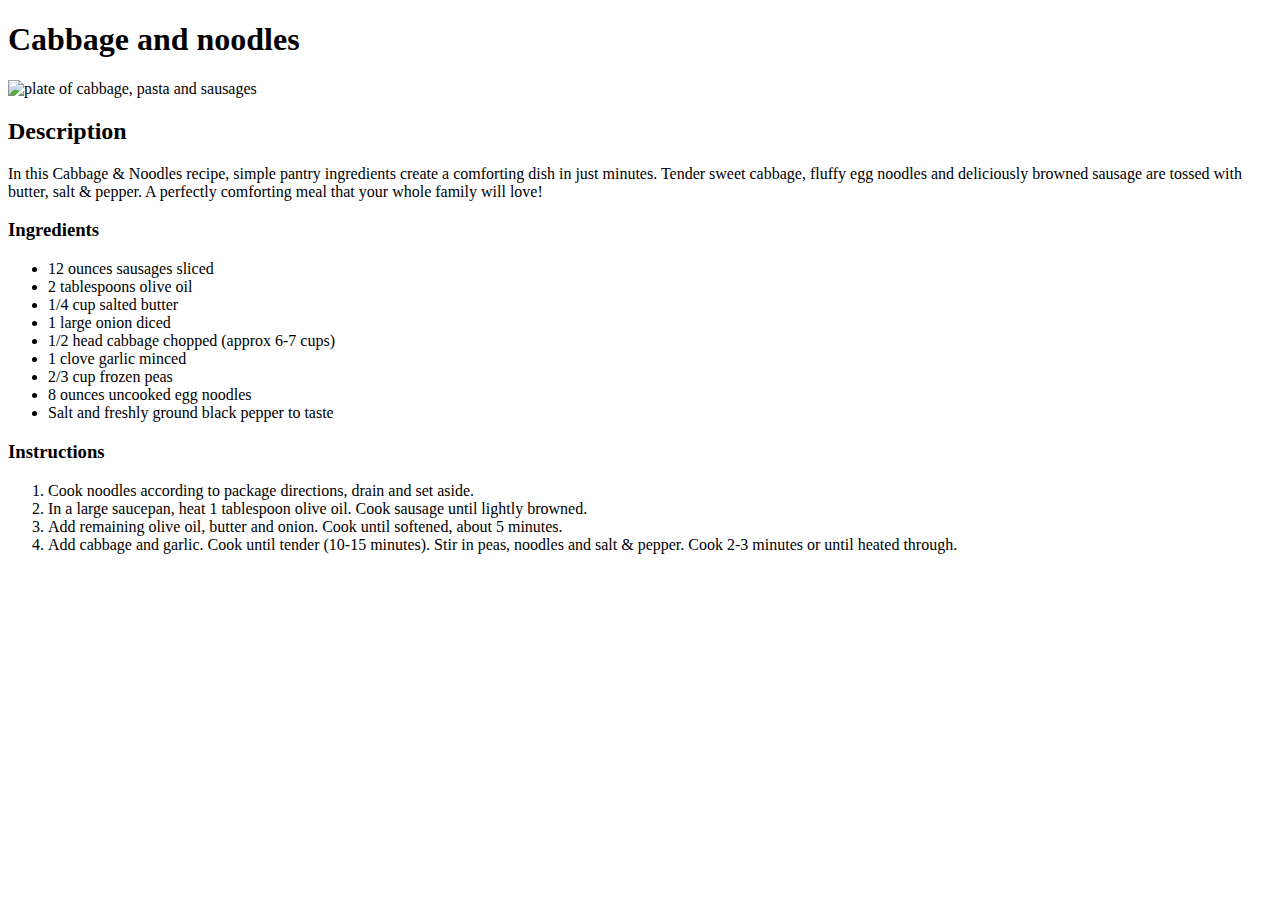
==== recipes/cabbage_and_noodles.html @ da40dccd "Add cabbage and noodles recipe" ====
<!DOCTYPE html>
<html lang="en">
    <head>
        <meta charset="UTF-8">
        <title>Cabbage and Noodles</title>
    </head>
    <body>
        <h1>Cabbage and noodles</h1>
        <img src="https://www.spendwithpennies.com/wp-content/uploads/2016/10/Cabbage-and-Noodles-with-Sausage-37.jpg" alt="plate of cabbage, pasta and sausages"></a>
        <h2>Description</h2>
        <p>In this Cabbage & Noodles recipe, simple pantry ingredients create a comforting dish in just minutes.  Tender sweet cabbage, fluffy egg noodles and deliciously browned sausage are tossed with butter, salt & pepper.  A perfectly comforting meal that your whole family will love!</p>
        <h3>Ingredients</h3>
        <ul>
            <li>12 ounces sausages sliced</li>
            <li>2 tablespoons olive oil</li>
            <li>1/4 cup salted butter</li>
            <li>1 large onion diced</li>
            <li>1/2 head cabbage chopped (approx 6-7 cups)</li>
            <li>1 clove garlic minced</li>
            <li>2/3 cup frozen peas</li>
            <li>8 ounces uncooked egg noodles</li>
            <li>Salt and freshly ground black pepper to taste</li>
        </ul>
        <h3>Instructions</h3>
        <ol>
            <li>Cook noodles according to package directions, drain and set aside.</li>
            <li>In a large saucepan, heat 1 tablespoon olive oil. Cook sausage until lightly browned.</li>
            <li>Add remaining olive oil, butter and onion. Cook until softened, about 5 minutes.</li>
            <li>Add cabbage and garlic. Cook until tender (10-15 minutes). Stir in peas, noodles and salt & pepper. Cook 2-3 minutes or until heated through.</li>
        </ol>
    </body>
</html>
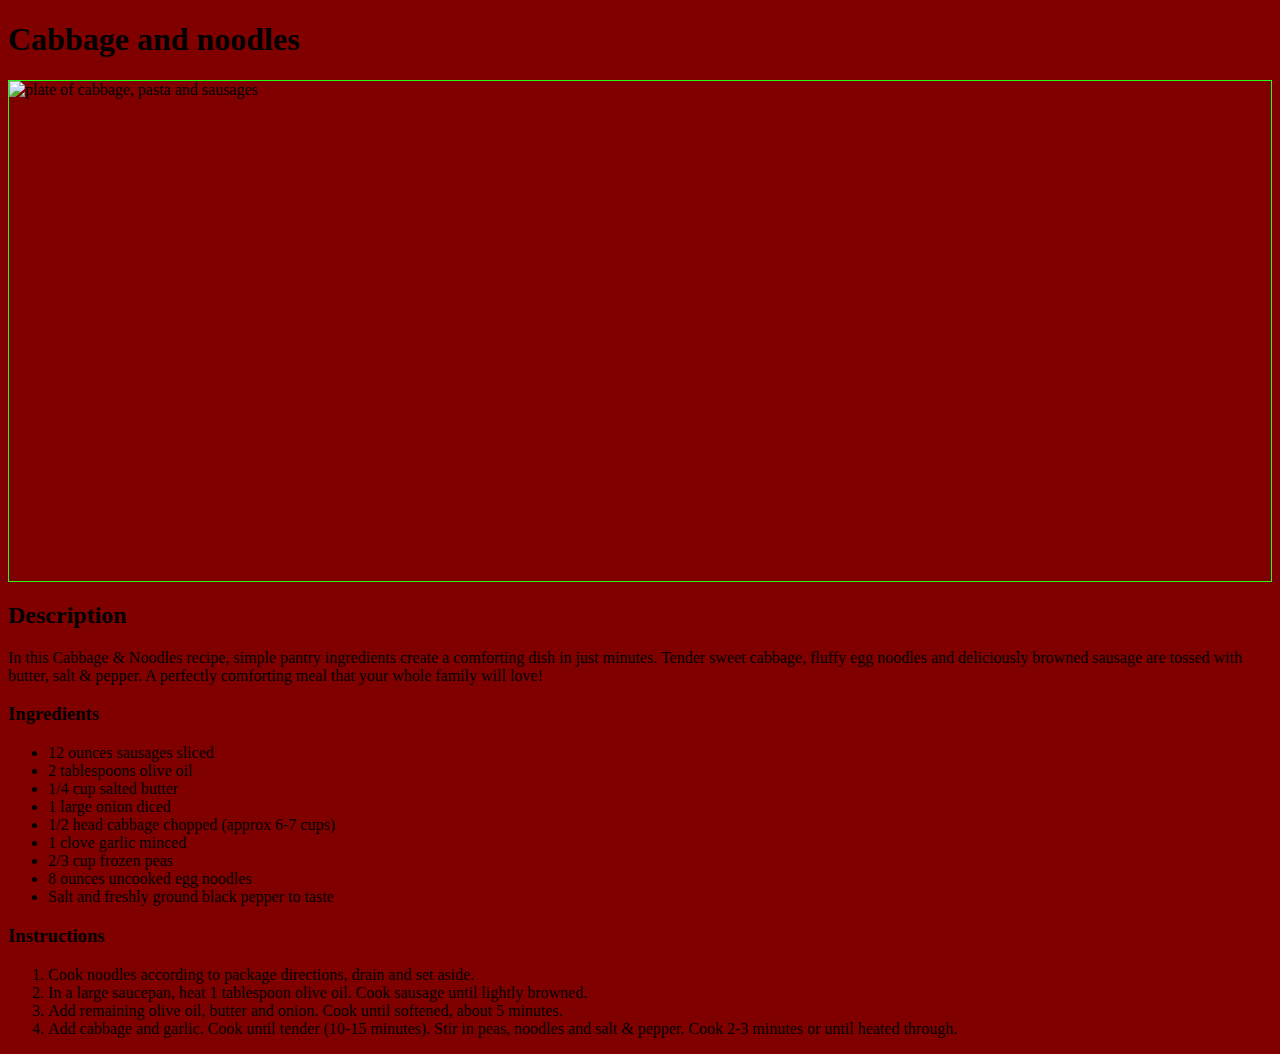
==== commit d34e432b: "Add styles with css" ====
--- a/recipes/cabbage_and_noodles.html
+++ b/recipes/cabbage_and_noodles.html
@@ -2,11 +2,12 @@
 <html lang="en">
     <head>
         <meta charset="UTF-8">
+        <link rel="stylesheet" href="./../styles.css">  
         <title>Cabbage and Noodles</title>
     </head>
     <body>
         <h1>Cabbage and noodles</h1>
-        <img src="https://www.spendwithpennies.com/wp-content/uploads/2016/10/Cabbage-and-Noodles-with-Sausage-37.jpg" alt="plate of cabbage, pasta and sausages"></a>
+        <img src="https://www.spendwithpennies.com/wp-content/uploads/2016/10/Cabbage-and-Noodles-with-Sausage-37.jpg" alt="plate of cabbage, pasta and sausages" class="center"></a>
         <h2>Description</h2>
         <p>In this Cabbage & Noodles recipe, simple pantry ingredients create a comforting dish in just minutes.  Tender sweet cabbage, fluffy egg noodles and deliciously browned sausage are tossed with butter, salt & pepper.  A perfectly comforting meal that your whole family will love!</p>
         <h3>Ingredients</h3>
--- a/styles.css
+++ b/styles.css
@@ -0,0 +1,35 @@
+body {
+    background-color: maroon ; 
+}
+
+img {
+    width: auto ;
+    height: 500px ;
+    border: 1px solid rgb(39, 252, 20) ;
+}
+
+.center {
+    margin-left: auto ;
+    margin-right: auto ;
+    display: block ;
+}
+
+h1 {
+    font-size: 32px ;
+}
+
+.title {
+    background-color: cyan ;
+    text-align: center ;
+    width: auto ;
+    height: auto ;
+    margin-left: 40% ;
+    margin-right: 40% ;
+}
+
+#frontlinks {
+    background-color: cyan ;
+    padding-left: 200px ;
+    font-size: 50px ;
+}
+
